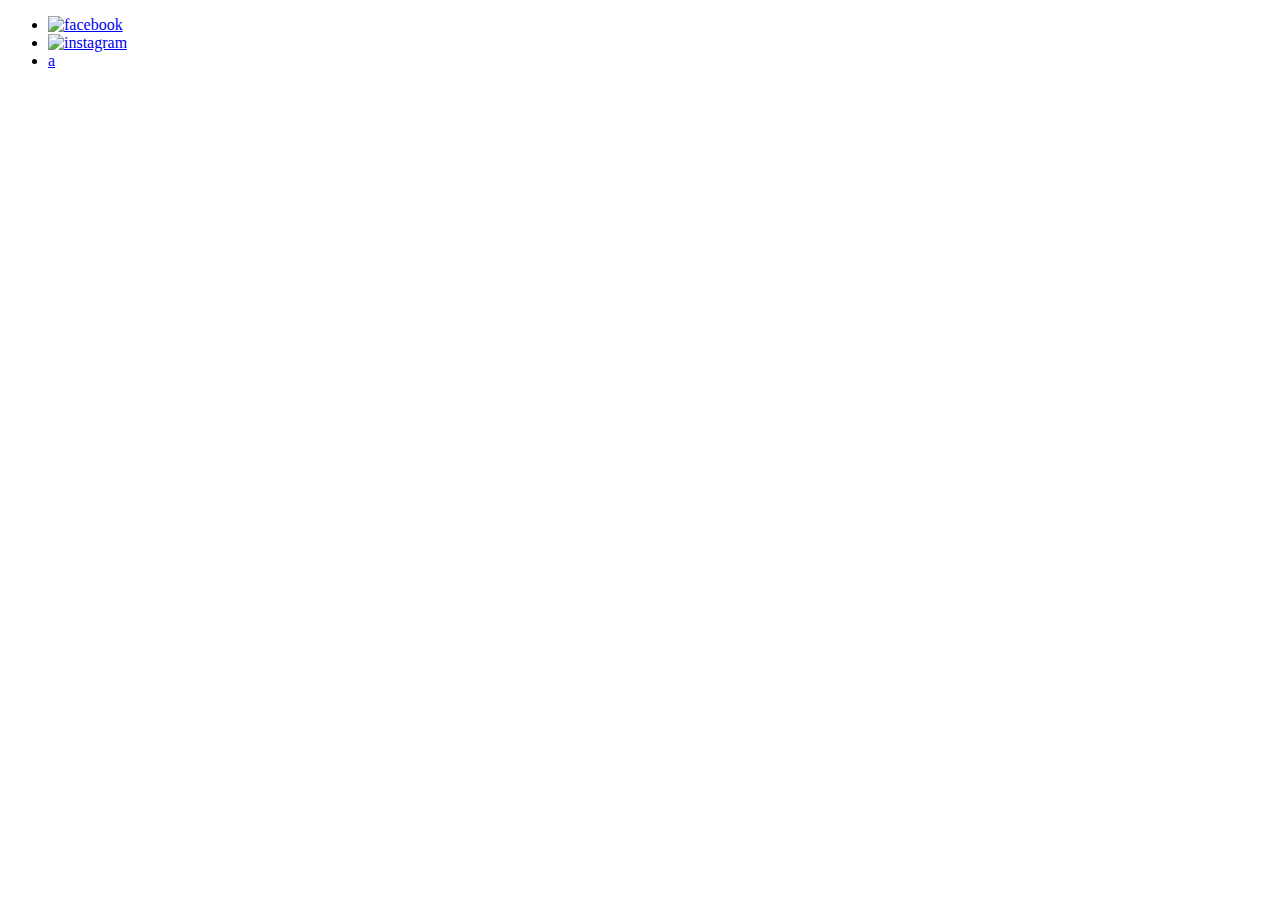
==== about/index.html @ f47e1d0b "updating changes from lunch" ====
<!DOCTYPE html>
<html lang="en">
<head>
    <meta charset="UTF-8">
    <meta name="viewport" content="width=device-width, initial-scale=1.0">
    <meta http-equiv="X-UA-Compatible" content="ie=edge">
    <link rel="stylesheet" href="style.css">
    <link rel="stylesheet" href="//fonts.googleapis.com/css?family=BioRhyme"/>
    <link rel="stylesheet" href="//fonts.googleapis.com/css?family=Roboto"/>
    <link rel="stylesheet" href="https://cdnjs.cloudflare.com/ajax/libs/font-awesome/4.7.0/css/font-awesome.min.css">
    <title>Landing</title>
</head>
<header>
    <ul id="navigation">
        <li><a href="www.facebook.com">
            <img src="./images/facebook-logo-1024px.png" alt="facebook" class="fbook"></a>
        </li>
        <li><a href="instagram.com"><img src="./images/instagram-logo.png"  alt="instagram" class="insta"></a></li>
        <li><a href="./about/index.html">a</a></li>
    </ul>
</header>
<body>

</body>
</html>
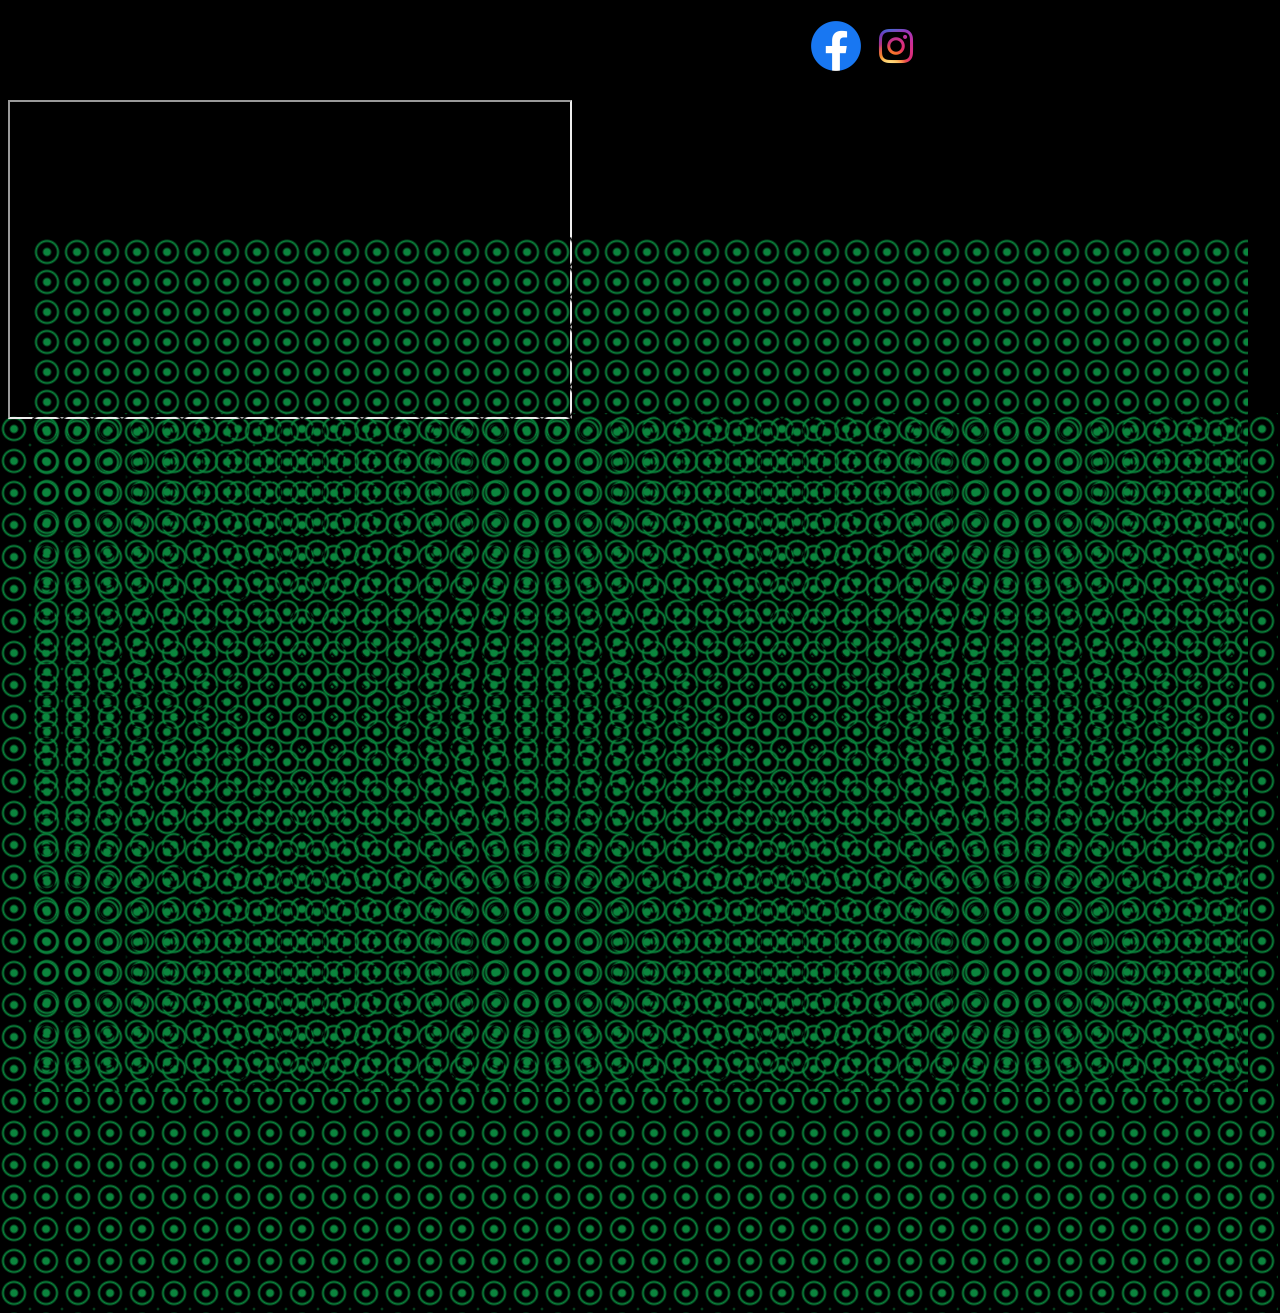
==== commit 53d2fb8c: "saving progress" ====
--- a/about/index.html
+++ b/about/index.html
@@ -4,22 +4,24 @@
     <meta charset="UTF-8">
     <meta name="viewport" content="width=device-width, initial-scale=1.0">
     <meta http-equiv="X-UA-Compatible" content="ie=edge">
-    <link rel="stylesheet" href="style.css">
+    <link rel="stylesheet" href="about-style.css">
     <link rel="stylesheet" href="//fonts.googleapis.com/css?family=BioRhyme"/>
     <link rel="stylesheet" href="//fonts.googleapis.com/css?family=Roboto"/>
     <link rel="stylesheet" href="https://cdnjs.cloudflare.com/ajax/libs/font-awesome/4.7.0/css/font-awesome.min.css">
-    <title>Landing</title>
+    <title>About</title>
 </head>
 <header>
-    <ul id="navigation">
-        <li><a href="www.facebook.com">
-            <img src="./images/facebook-logo-1024px.png" alt="facebook" class="fbook"></a>
-        </li>
-        <li><a href="instagram.com"><img src="./images/instagram-logo.png"  alt="instagram" class="insta"></a></li>
-        <li><a href="./about/index.html">a</a></li>
-    </ul>
-</header>
+        <ul id="navigation">
+            <li><a href="www.facebook.com">
+                <img src="../images/facebook-logo-1024px.png" alt="facebook" class="fbook"></a>
+            </li>
+            <li><a href="instagram.com"><img src="..//images/instagram-logo.png"  alt="instagram" class="insta"></a></li>
+            <li class="aboutme"><a href="./about/index.html">A</a></li>
+        </ul>
+    </header>
 <body>
-
+    <iframe width="560" height="315" src="https://www.youtube.com/embed/TbNymweHW4E" frameborder="100" allow="accelerometer; autoplay; encrypted-media; gyroscope; picture-in-picture" allowfullscreen></iframe>
+    <div class="a"></div>
+    <div id="circle"></div>
 </body>
 </html>--- a/about/about-style.css
+++ b/about/about-style.css
@@ -0,0 +1,134 @@
+/*navigation settings */
+header {
+    width: 100%;
+}
+
+.fbook {
+    width: 50px;
+    height: 50px;
+}
+
+.insta {
+    width: 50px;
+    height: 50px;
+}
+
+ul {
+  display: flex;
+  flex-direction: row;
+  margin-left: 60%;
+}
+
+li {
+    display: inline;
+    padding: 5px;
+}
+
+.aboutme {
+    font-size: 50px;
+}
+
+a:link {
+    text-decoration: none;
+    color: black;
+}
+
+/* background */
+
+
+#circle {
+	width: 95vw;
+	height: 95vh;
+top:0;
+  left:0;
+  right:0;
+  bottom:0;
+  margin:auto;
+  
+  position:absolute;
+   background: radial-gradient(#0B853D 3px, transparent 5px, #000 7px, transparent 9px, #0B853D 11px, transparent 13px,  15px, transparent 17px, #000 19px, transparent 21px, #0B853D 23px, transparent 25px, #fff 27px, transparent 29px, #000 31px, transparent 33px);
+
+
+  background-size: 30px 30px;
+
+
+	
+	
+	
+}
+.a {
+   -webkit-animation: adjustHue 1s alternate infinite;
+}
+     
+@-webkit-keyframes adjustHue {
+   0% { -webkit-filter: hue-rotate(30deg); }
+   50% { -webkit-filter: hue-rotate(60deg); }
+   100% { -webkit-filter: hue-rotate(90deg); }   
+}
+@-webkit-keyframes loading {
+  to { -webkit-transform: rotate(360deg); }
+}
+@-moz-keyframes loading {
+	to { -moz-transform: rotate(360deg); }
+}
+@-ms-keyframes loading {
+	to { -ms-transform: rotate(360deg); }
+}
+@keyframes loading {
+	to { transform: rotate(360deg); }
+}
+#circle { 
+    -webkit-animation-name: blinker;
+    -webkit-animation-duration: 3s;
+    -webkit-animation-timing-function: linear;
+    -webkit-animation-iteration-count: infinite;
+    -moz-animation-name: blinker;
+    -moz-animation-duration: 3s;
+    -moz-animation-timing-function: linear;
+    -moz-animation-iteration-count: infinite;
+    animation-name: blinker;
+    animation-duration: 3s;
+    animation-timing-function: linear; 
+    animation-iteration-count: infinite; color: red; 
+} 
+
+@-moz-keyframes blinker {
+    0% { opacity: 1.0; }
+    50% { opacity: 0.3; }
+    100% { opacity: 1.0; } 
+}
+
+@-webkit-keyframes blinker { 
+    0% { opacity: 1.0; }
+    50% { opacity: 0.3; }
+    100% { opacity: 1.0; } 
+} 
+
+@keyframes blinker { 
+    0% { opacity: 1.0; } 
+    50% { opacity: 0.3; } 
+    100% { opacity: 1.0; } 
+}
+.a{
+   background: radial-gradient(#0B853D 3px, transparent 5px, #000 7px, transparent 9px, #0B853D 11px, transparent 13px,  15px, transparent 17px, #000 19px, transparent 21px, #0B853D 23px, transparent 25px, #fff 27px, transparent 29px, #000 31px, transparent 33px);
+  background-color:#000;
+  background-size: 32px 32px;
+  overflow:hidden;
+  width:100vw;
+  height:100vh;
+  margin:-10px;
+ 
+}
+body{
+  overflow:hidden;
+  background:#000;
+ transform-style: preserve-3d;
+ 
+  @include perspective(1000px);
+}
+
+/*iframe*/
+
+iframe {
+    z-index: 1000;
+}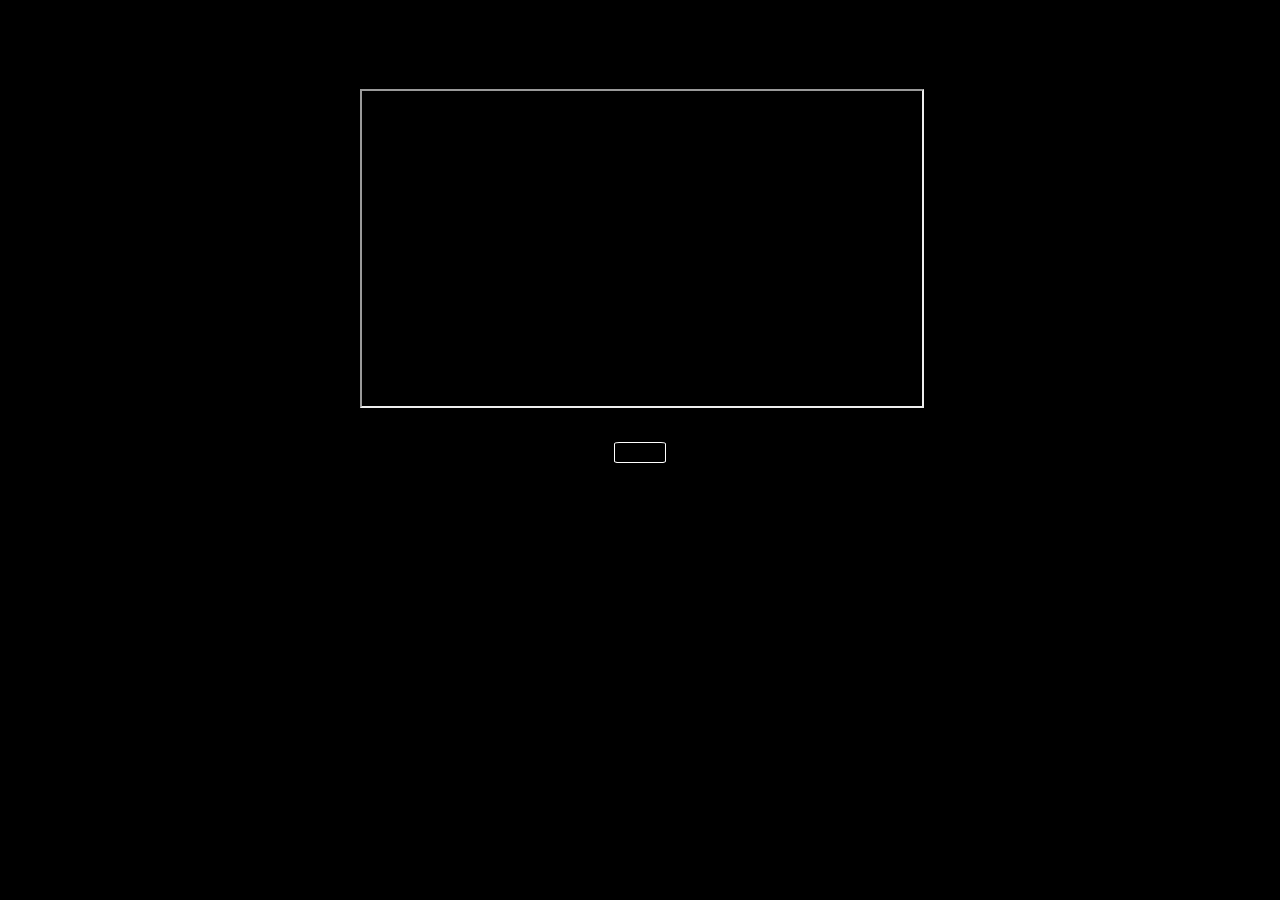
==== commit 2ea826c1: "saving progress to check links live" ====
--- a/about/index.html
+++ b/about/index.html
@@ -12,16 +12,14 @@
 </head>
 <header>
         <ul id="navigation">
-            <li><a href="www.facebook.com">
-                <img src="../images/facebook-logo-1024px.png" alt="facebook" class="fbook"></a>
-            </li>
-            <li><a href="instagram.com"><img src="..//images/instagram-logo.png"  alt="instagram" class="insta"></a></li>
-            <li class="aboutme"><a href="./about/index.html">A</a></li>
+            <li class="articles"><a href="./articles/index.html">Articles</a></li>
         </ul>
     </header>
 <body>
+    <div class="iframe">
     <iframe width="560" height="315" src="https://www.youtube.com/embed/TbNymweHW4E" frameborder="100" allow="accelerometer; autoplay; encrypted-media; gyroscope; picture-in-picture" allowfullscreen></iframe>
-    <div class="a"></div>
-    <div id="circle"></div>
+    </div>
 </body>
+<footer><a href="..//index.html">Back</a>
+</footer>
 </html>--- a/about/about-style.css
+++ b/about/about-style.css
@@ -1,6 +1,7 @@
 /*navigation settings */
 header {
     width: 100%;
+    font-family: BioRhyme, sans-serif;
 }
 
 .fbook {
@@ -28,107 +29,37 @@
     font-size: 50px;
 }
 
+.articles {
+    font-size:30px;
+}
+
 a:link {
     text-decoration: none;
     color: black;
 }
 
 /* background */
-
-
-#circle {
-	width: 95vw;
-	height: 95vh;
-top:0;
-  left:0;
-  right:0;
-  bottom:0;
-  margin:auto;
-  
-  position:absolute;
-   background: radial-gradient(#0B853D 3px, transparent 5px, #000 7px, transparent 9px, #0B853D 11px, transparent 13px,  15px, transparent 17px, #000 19px, transparent 21px, #0B853D 23px, transparent 25px, #fff 27px, transparent 29px, #000 31px, transparent 33px);
-
-
-  background-size: 30px 30px;
-
-
-	
-	
-	
-}
-.a {
-   -webkit-animation: adjustHue 1s alternate infinite;
-}
-     
-@-webkit-keyframes adjustHue {
-   0% { -webkit-filter: hue-rotate(30deg); }
-   50% { -webkit-filter: hue-rotate(60deg); }
-   100% { -webkit-filter: hue-rotate(90deg); }   
-}
-@-webkit-keyframes loading {
-  to { -webkit-transform: rotate(360deg); }
-}
-@-moz-keyframes loading {
-	to { -moz-transform: rotate(360deg); }
-}
-@-ms-keyframes loading {
-	to { -ms-transform: rotate(360deg); }
-}
-@keyframes loading {
-	to { transform: rotate(360deg); }
-}
-#circle { 
-    -webkit-animation-name: blinker;
-    -webkit-animation-duration: 3s;
-    -webkit-animation-timing-function: linear;
-    -webkit-animation-iteration-count: infinite;
-    -moz-animation-name: blinker;
-    -moz-animation-duration: 3s;
-    -moz-animation-timing-function: linear;
-    -moz-animation-iteration-count: infinite;
-    animation-name: blinker;
-    animation-duration: 3s;
-    animation-timing-function: linear; 
-    animation-iteration-count: infinite; color: red; 
-} 
-
-@-moz-keyframes blinker {
-    0% { opacity: 1.0; }
-    50% { opacity: 0.3; }
-    100% { opacity: 1.0; } 
-}
-
-@-webkit-keyframes blinker { 
-    0% { opacity: 1.0; }
-    50% { opacity: 0.3; }
-    100% { opacity: 1.0; } 
-} 
-
-@keyframes blinker { 
-    0% { opacity: 1.0; } 
-    50% { opacity: 0.3; } 
-    100% { opacity: 1.0; } 
-}
-.a{
-   background: radial-gradient(#0B853D 3px, transparent 5px, #000 7px, transparent 9px, #0B853D 11px, transparent 13px,  15px, transparent 17px, #000 19px, transparent 21px, #0B853D 23px, transparent 25px, #fff 27px, transparent 29px, #000 31px, transparent 33px);
-  background-color:#000;
-  background-size: 32px 32px;
-  overflow:hidden;
-  width:100vw;
-  height:100vh;
-  margin:-10px;
- 
-}
-body{
-  overflow:hidden;
-  background:#000;
- transform-style: preserve-3d;
- 
-  @include perspective(1000px);
+body {
+    background-color: black;
 }
 
 /*iframe*/
 
-iframe {
-    z-index: 1000;
+.iframe {
+    width: 560px;
+    margin-left: auto;
+    margin-right: auto;
+}
+
+/*footer*/
+
+footer {
+    text-align: center;
+    border: 1px solid white;
+    margin-left: auto;
+    margin-right: auto;
+    margin-top: 30px;
+    width: 50px;
+    font-family: Roboto, sans-serif;
+    border-radius: 10%;
 }